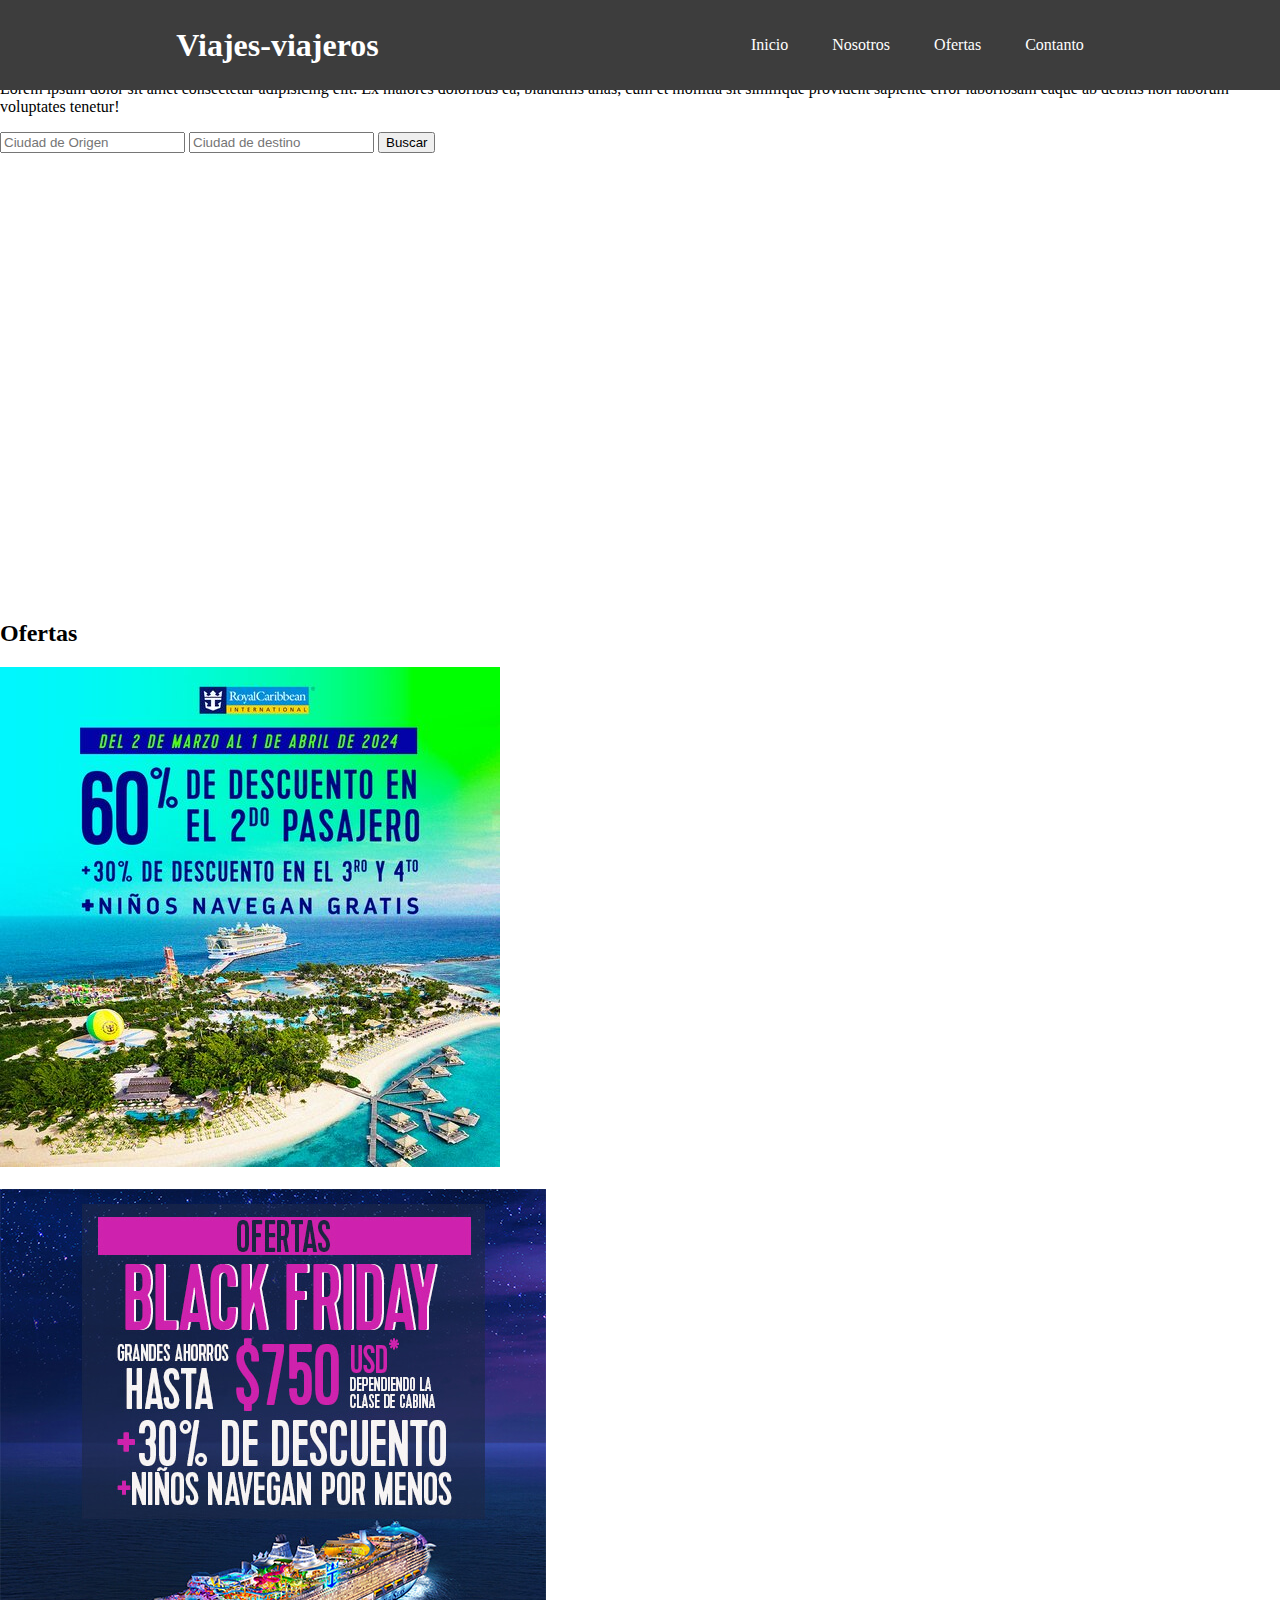
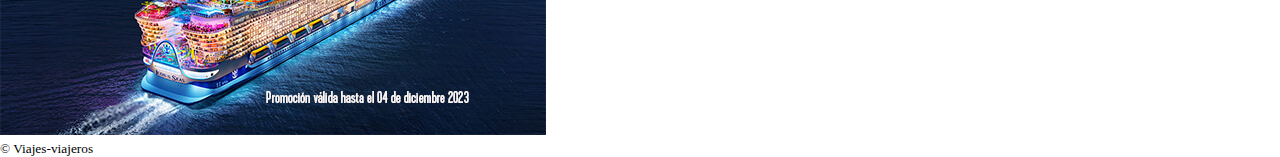
==== RetoDinamismo/index.html @ dd7a7747 "Add files via upload" ====
<!DOCTYPE html>
<html lang="en">
<head>
    <meta charset="UTF-8">
    <meta name="viewport" content="width=device-width, initial-scale=1.0">
    <title>Document</title>
    <link rel="stylesheet" href="style.css">
</head>
<body>
    <header>
        <h1>Viajes-viajeros</h1>       
        <nav id="nav-var">
            <a href="">Inicio</a>
            <a href="">Nosotros</a>
            <a href="">Ofertas</a>
            <a href="">Contanto</a>
        </nav>
    </header>
   

    <div id="hero">
        <video muted loop autoplay>
            <source src="./img/JAPAN _ Cinematic Travel Video _ Weathering With You OST.mp4" type="video/mp4">
            Tu navegador no soporta video HTML5.
        </video>
        <div class="hero-content"> <!-- Agregamos la clase aquí -->
            <div><h1>Atrevetete</h1></div>
            <div>
                <p>Lorem ipsum dolor sit amet consectetur adipisicing elit. Ex maiores doloribus ea, blanditiis alias, cum et mollitia sit similique provident sapiente error laboriosam eaque ab debitis non laborum voluptates tenetur!</p>
            </div>
            
            
        </div>
        
        <div class="filtros">           
                <input type="text" name="origen" placeholder="Ciudad de Origen">
                
                <input type="text" name="origen" placeholder="Ciudad de destino">                
                <button>Buscar</button>
            </div>
    </div>

    <section id="s-ofertas">
        <h2>Ofertas</h2>
        <div class="ofertas">
            <div>
                <img src="./img/oferta2.jpg" alt="">
            </div>
            <div>
                <img src="./img/oferta3.jpg" alt="">
            </div>
            <div>
                <img src="./img/oferta1.jpg" alt="">
            </div>
        </div>
    </section>
    <footer>
        <small>© Viajes-viajeros</small>
    </footer>
</body>
</html>
---- RetoDinamismo/style.css ----
body {
    padding: 0;
    margin: 0;
}

header {
    z-index: 1;
    width: 100%;
    height: 10%;
    background-color: rgb(61, 61, 61);
    color: white;
    display: flex;
    justify-content: space-around;
    align-items: center;
    position: fixed;
    a {
        display: inline-block;
        padding: 10% 20px;
        color: white;
        text-decoration: none;

        &:hover {
            background-color: rgb(114, 114, 114);
        }
    }
}

#hero {
    width: 100%; 
    height: 600px;
    position: relative;
    overflow: hidden; 
}

    video {        
        width: 100%;
        height: 100%;
        position: absolute;
        object-fit: fill;        
        top: 0;
        left: 0;
          
    }

    .hero-tittle{
        margin-top: 20%;
            
    }
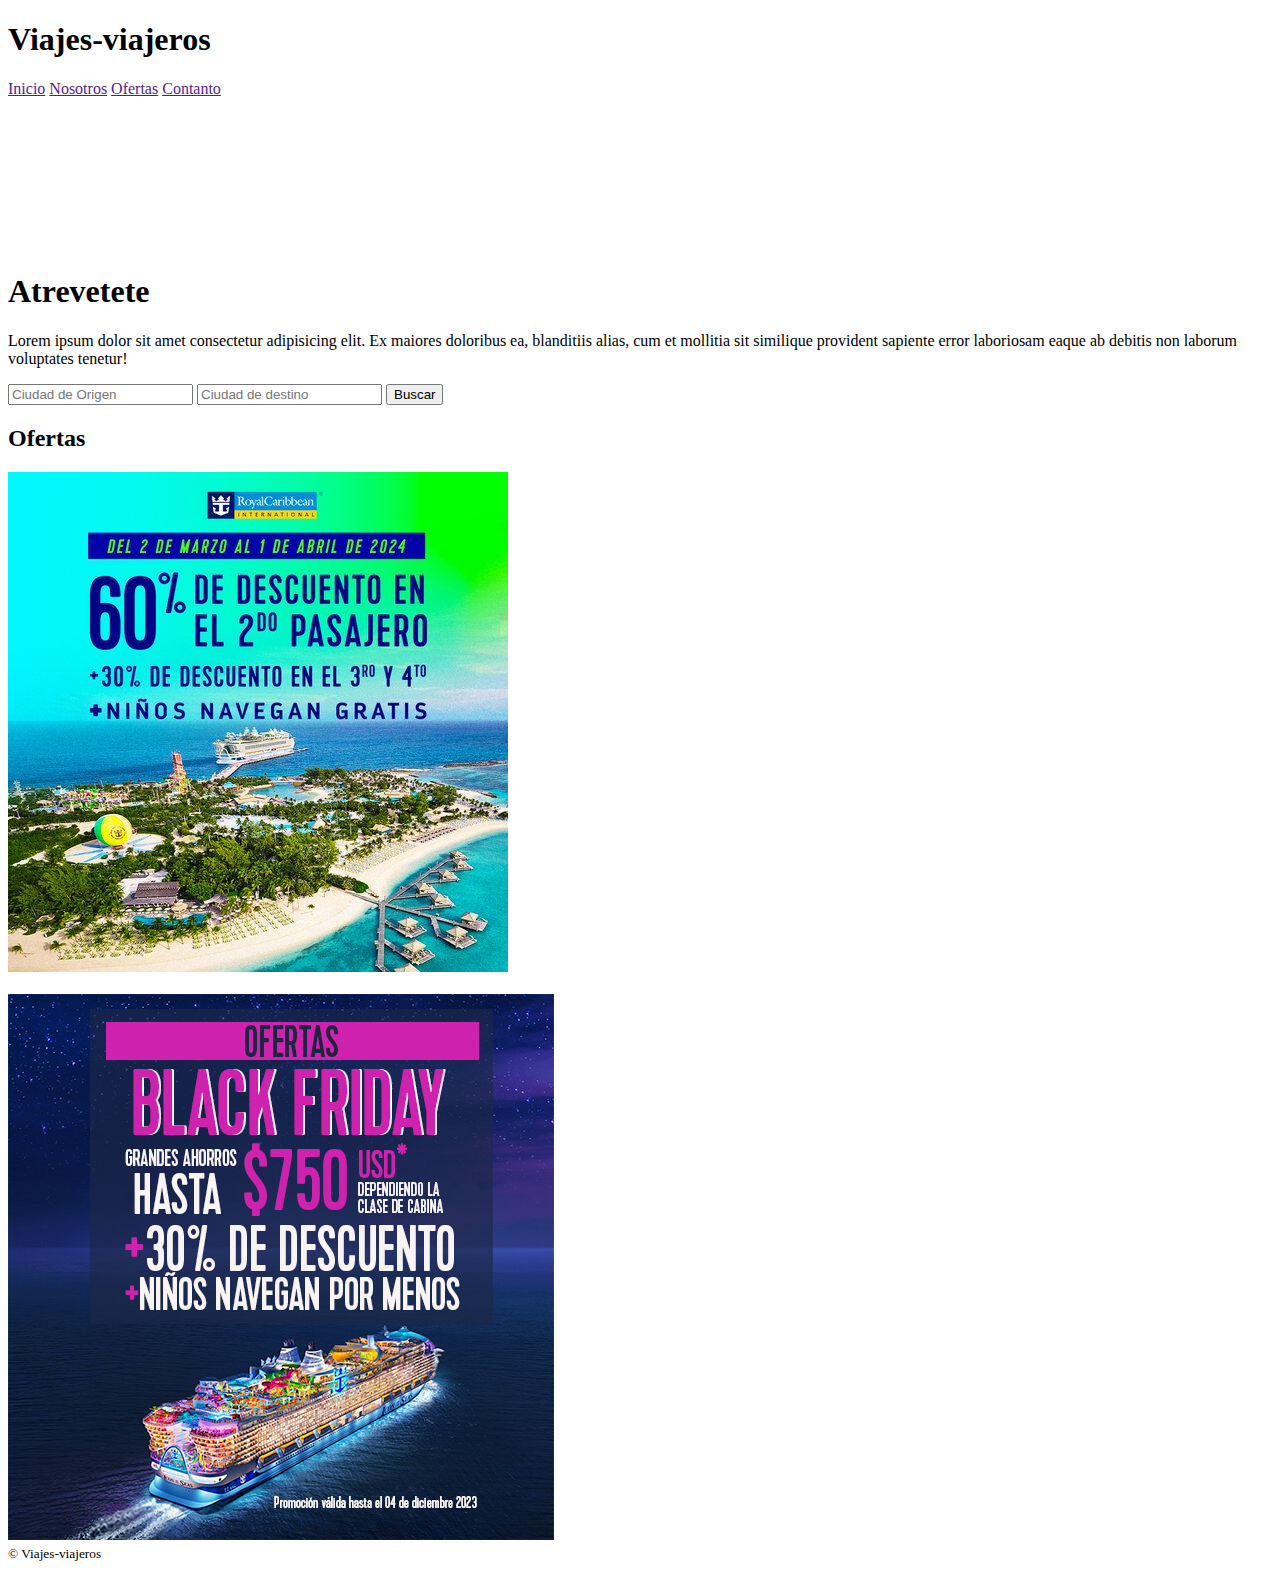
==== commit edad9f3a: "Add files via upload" ====
--- a/RetoDinamismo/index.html
+++ b/RetoDinamismo/index.html
@@ -3,10 +3,10 @@
 <head>
     <meta charset="UTF-8">
     <meta name="viewport" content="width=device-width, initial-scale=1.0">
-    <title>Document</title>
-    <link rel="stylesheet" href="style.css">
+    <title>Viajes-viajeros</title>
 </head>
 <body>
+    
     <header>
         <h1>Viajes-viajeros</h1>       
         <nav id="nav-var">
@@ -20,7 +20,7 @@
 
     <div id="hero">
         <video muted loop autoplay>
-            <source src="./img/JAPAN _ Cinematic Travel Video _ Weathering With You OST.mp4" type="video/mp4">
+            <source src="./img/1.mp4" type="video/mp4">
             Tu navegador no soporta video HTML5.
         </video>
         <div class="hero-content"> <!-- Agregamos la clase aquí -->
@@ -57,5 +57,6 @@
     <footer>
         <small>© Viajes-viajeros</small>
     </footer>
+
 </body>
 </html>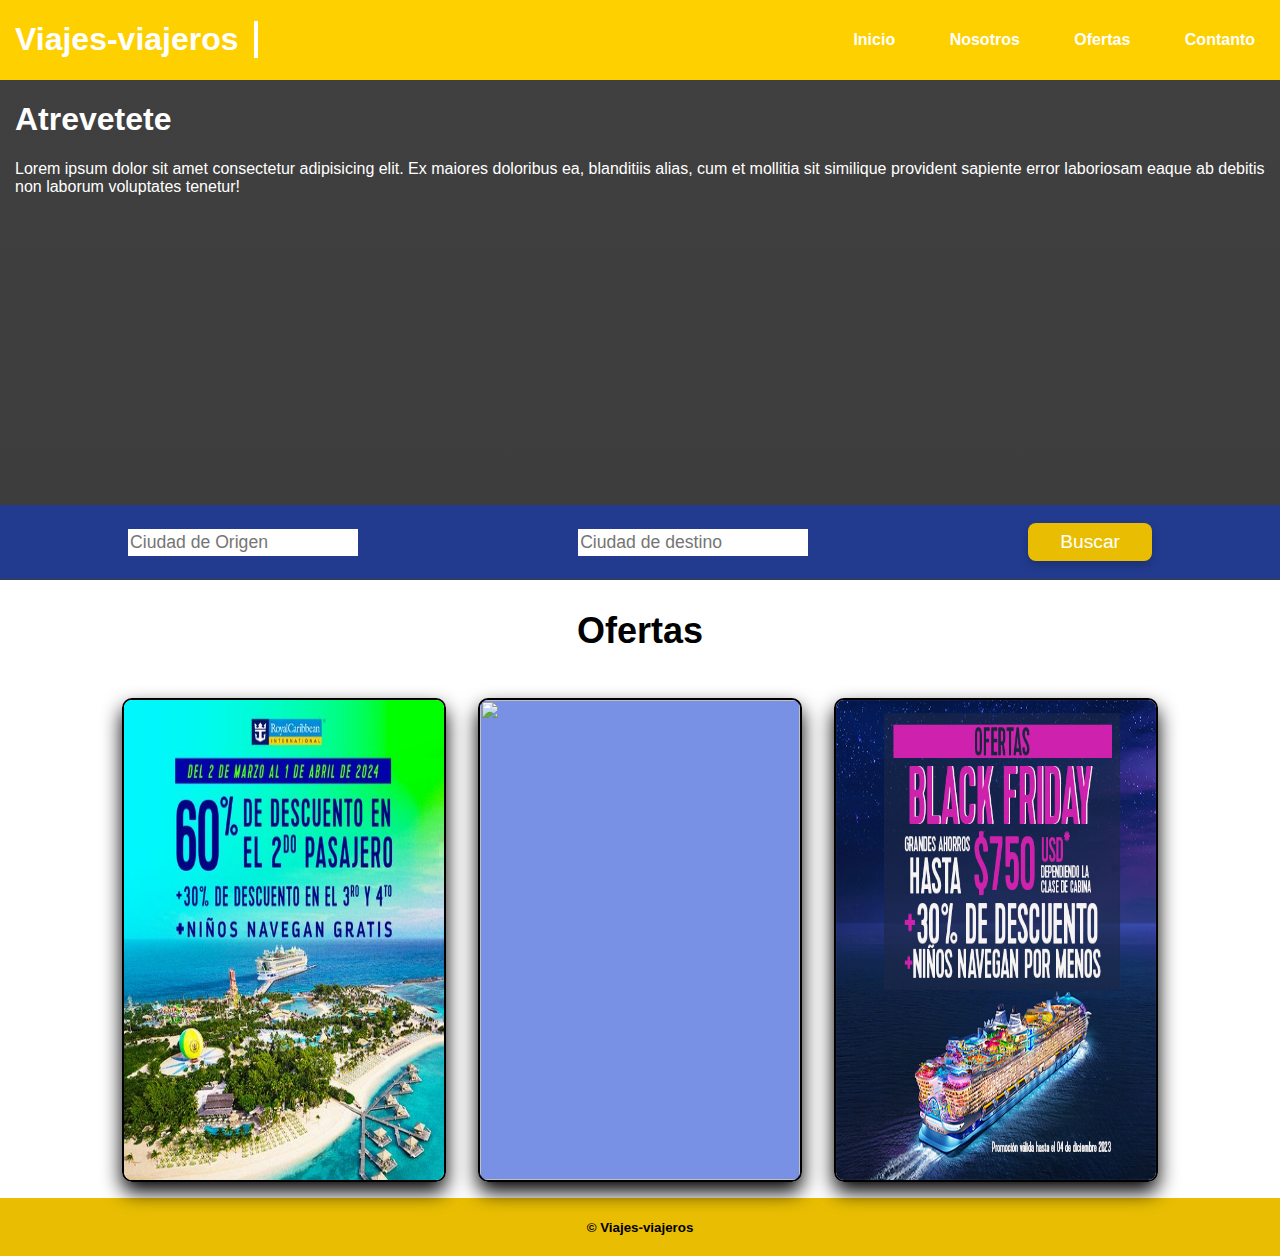
==== commit c0d71d7a: "Add files via upload" ====
--- a/RetoDinamismo/index.html
+++ b/RetoDinamismo/index.html
@@ -4,6 +4,8 @@
     <meta charset="UTF-8">
     <meta name="viewport" content="width=device-width, initial-scale=1.0">
     <title>Viajes-viajeros</title>
+
+    <link rel="stylesheet" href="style.css">
 </head>
 <body>
     
--- a/RetoDinamismo/style.css
+++ b/RetoDinamismo/style.css
@@ -0,0 +1,143 @@
+body {
+    padding: 0px;
+    margin: 0px;
+    font-family: Arial, Helvetica, sans-serif;
+}
+
+header {
+    z-index: 100;
+    width: 100%;
+    display: flex;
+    position: fixed;
+    top: 0;
+    left: 0;
+    color: white;
+    background-color: rgb(255, 208, 0);
+    justify-content: space-between;
+    align-items: center;
+    font-weight: 700;
+
+    h1 {
+        padding: 0px 15px 0px 15px;
+        border-right: solid 4px;
+    }
+
+
+}
+
+#nav-var a {
+    box-sizing: border-box;
+    color: white;
+    text-decoration: none;
+    margin: 0 15px;
+    padding: 29px 10px;
+
+    &:hover {
+        background-color: rgb(201, 164, 2);
+    }
+}
+
+#hero {
+    color: white;
+    margin-top: 5rem;
+    width: 100%;
+    height: 500px;
+    background-color: aqua;
+    object-fit: cover;
+    align-items: center;
+    position: relative;
+    background: linear-gradient(rgba(16, 16, 16, 0.8), rgba(12, 12, 12, 0.8));
+}
+
+#hero video {
+    position: absolute;
+    z-index: -1;
+    width: 100%;
+    height: 100%;
+    object-fit: cover;
+
+}
+
+.hero-content {
+    display: inline-block;
+    align-items: center;
+    justify-content: center;
+    padding: 0 15px;
+}
+
+.filtros {
+    color: white;
+    display: flex;
+    justify-content: space-around;
+    box-sizing: border-box;
+    align-items: center;
+    position: absolute;
+    width: 100%;
+    background-color: rgba(14, 59, 206, 0.562);
+    top: 85%;
+    padding: 18px;
+
+    input[type="text"] {
+        font-size: 1.1em;
+        border: none;
+        background-color: rgb(255, 255, 255);
+        height: 25px;
+    }
+
+    label {
+        font-size: 1.2em;
+    }
+
+    button {
+        background-color: rgb(233, 190, 2);
+        border: none;
+        color: white;
+        padding: 8px 32px;
+        text-align: center;
+        text-decoration: none;
+        display: inline-block;
+        font-size: 1.2em;
+        cursor: pointer;
+        border-radius: 8px;
+        box-shadow: 0 4px 8px rgba(0, 0, 0, 0.2);
+        &:hover {
+            background-color: rgb(201, 164, 2);
+        }
+    }
+}
+#s-ofertas{
+    font-size: 1.5em;
+    text-align: center;
+    
+}
+
+.ofertas{
+    display: flex;
+    justify-content: center;    
+    flex-wrap: wrap;
+    
+    img{
+        display: flex;
+        justify-content: center;
+        margin: 1rem;
+        width: 20rem;
+        height: 30rem;
+        background-color: rgba(14, 59, 206, 0.562);
+        border: solid 2px;
+        border-radius: 10px;
+        box-shadow: 0px 10px 20px;
+        transition: transform 0.3s ease-in-out;
+        &:hover{
+            transform: translateY(-30px);
+        }
+    }
+            
+    }
+    
+footer{
+    font-size: 1em;
+    font-weight: 800;
+    padding: 20px;
+    text-align: center;
+    background-color:rgb(233, 190, 2) ;
+}
